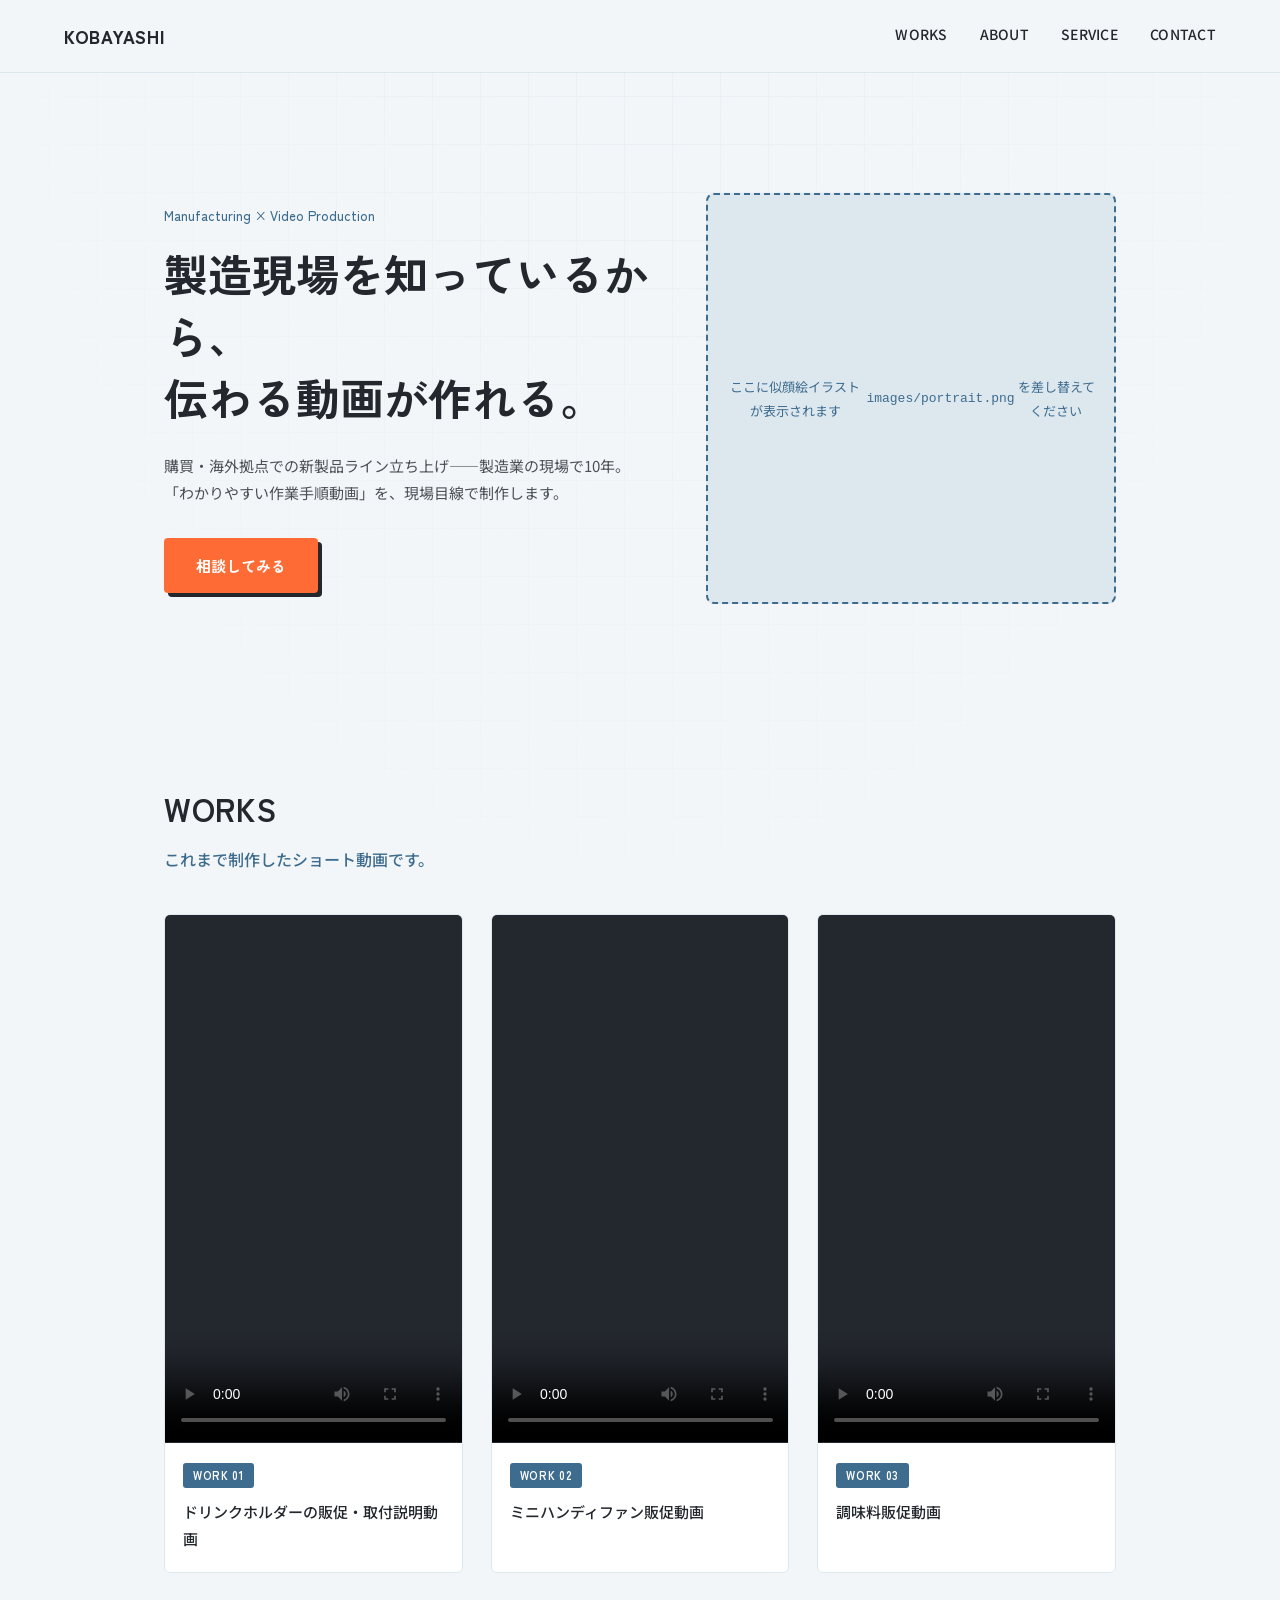
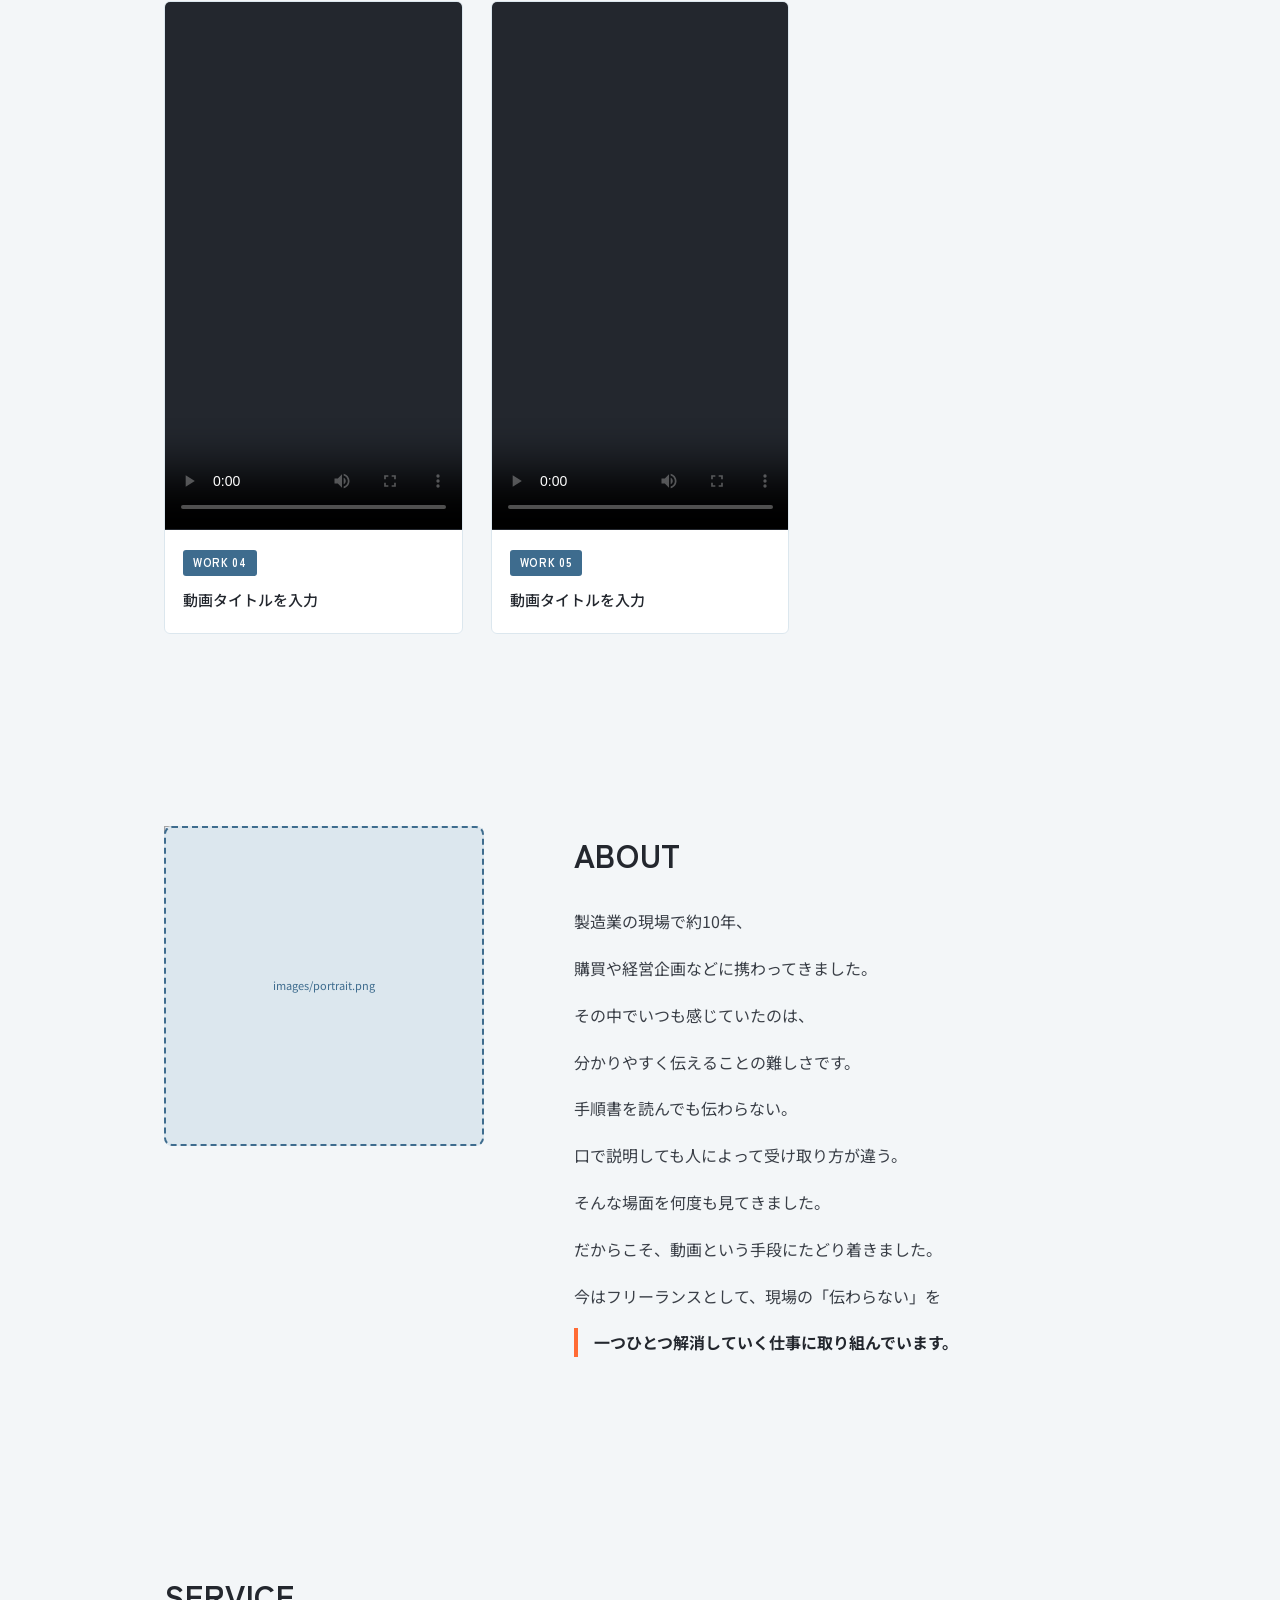
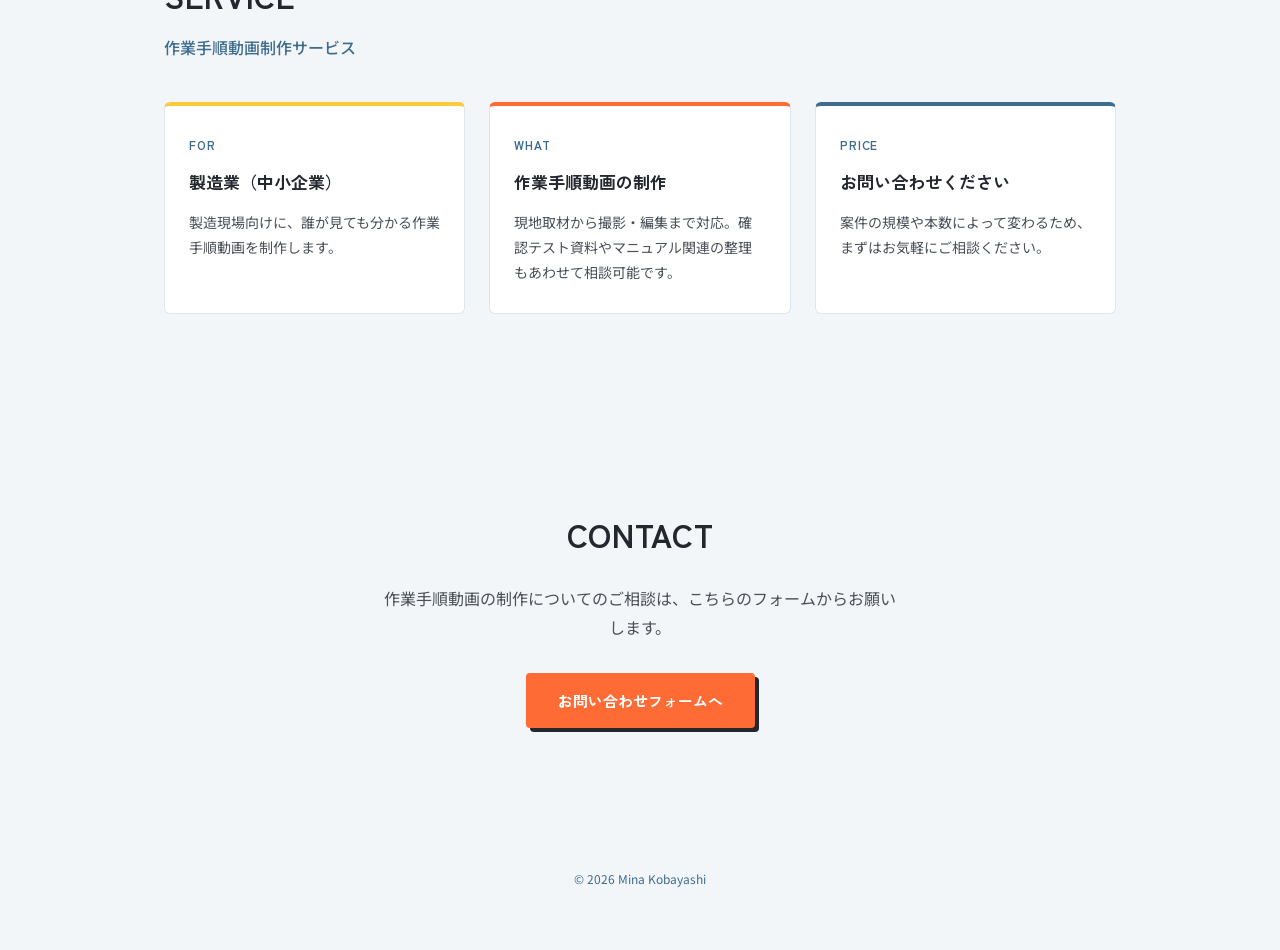
==== index.html @ c39184e1 "Add files via upload" ====
<!DOCTYPE html>
<html lang="ja">
<head>
<meta charset="UTF-8">
<meta name="viewport" content="width=device-width, initial-scale=1.0">
<title>Standard Reel｜製造業向け動画制作</title>
<meta name="description" content="製造現場を知っているから、伝わる動画が作れる。製造業向けに作業手順動画を制作しています。">
<link rel="preconnect" href="https://fonts.googleapis.com">
<link rel="preconnect" href="https://fonts.gstatic.com" crossorigin>
<link href="https://fonts.googleapis.com/css2?family=Zen+Kaku+Gothic+New:wght@500;700;900&family=Noto+Sans+JP:wght@400;500;700&display=swap" rel="stylesheet">
<link rel="stylesheet" href="style.css">
</head>
<body>

<div class="grid-bg" aria-hidden="true"></div>

<header class="site-header">
  <a href="#top" class="logo">KOBAYASHI</a>
  <nav class="site-nav">
    <a href="#works">WORKS</a>
    <a href="#about">ABOUT</a>
    <a href="#service">SERVICE</a>
    <a href="#contact">CONTACT</a>
  </nav>
  <button class="nav-toggle" aria-label="メニューを開く" aria-expanded="false">
    <span></span><span></span><span></span>
  </button>
</header>

<main>

  <!-- ===== HERO ===== -->
  <section id="top" class="hero">
    <div class="hero-text">
      <p class="hero-eyebrow">Manufacturing × Video Production</p>
      <h1>製造現場を知っているから、<br>伝わる動画が作れる。</h1>
      <p class="hero-sub">購買・海外拠点での新製品ライン立ち上げ——製造業の現場で10年。<br>「わかりやすい作業手順動画」を、現場目線で制作します。</p>
      <a href="#contact" class="btn btn-primary">相談してみる</a>
    </div>
    <div class="hero-portrait">
      <!-- 似顔絵はここに差し替えてください： images/portrait.png -->
      <img src="images/portrait.png" alt="似顔絵イラスト" class="portrait-img" onerror="this.parentElement.classList.add('portrait-missing')">
      <div class="portrait-placeholder-note">ここに似顔絵イラストが表示されます<br><code>images/portrait.png</code> を差し替えてください</div>
    </div>
  </section>

  <!-- ===== WORKS ===== -->
  <section id="works" class="works">
    <div class="section-head">
      <h2>WORKS</h2>
      <p>これまで制作したショート動画です。</p>
    </div>

    <div class="works-grid">
      <!-- 動画カードは videos/work01.mp4 〜 work07.mp4 を差し替えてください。タイトルとタグも自由に書き換えられます -->

      <article class="work-card">
        <video controls preload="metadata" poster="images/work01-poster.jpg">
          <source src="videos/work01.mp4" type="video/mp4">
        </video>
        <div class="work-card-body">
          <span class="work-tag">WORK 01</span>
          <h3>ドリンクホルダーの販促・取付説明動画</h3>
        </div>
      </article>

      <article class="work-card">
        <video controls preload="metadata" poster="images/work02-poster.jpg">
          <source src="videos/work02.mp4" type="video/mp4">
        </video>
        <div class="work-card-body">
          <span class="work-tag">WORK 02</span>
          <h3>ミニハンディファン販促動画</h3>
        </div>
      </article>

      <article class="work-card">
        <video controls preload="metadata" poster="images/work03-poster.jpg">
          <source src="videos/work03.mp4" type="video/mp4">
        </video>
        <div class="work-card-body">
          <span class="work-tag">WORK 03</span>
          <h3>調味料販促動画</h3>
        </div>
      </article>

      <article class="work-card">
        <video controls preload="metadata" poster="images/work04-poster.jpg">
          <source src="videos/work04.mp4" type="video/mp4">
        </video>
        <div class="work-card-body">
          <span class="work-tag">WORK 04</span>
          <h3>動画タイトルを入力</h3>
        </div>
      </article>

      <article class="work-card">
        <video controls preload="metadata" poster="images/work05-poster.jpg">
          <source src="videos/work05.mp4" type="video/mp4">
        </video>
        <div class="work-card-body">
          <span class="work-tag">WORK 05</span>
          <h3>動画タイトルを入力</h3>
        </div>
      </article>


    </div>
  </section>

  <!-- ===== ABOUT ===== -->
  <section id="about" class="about">
    <div class="about-portrait">
      <img src="images/portrait.png" alt="小林美奈の似顔絵イラスト" class="portrait-img-small" onerror="this.parentElement.classList.add('portrait-missing')">
      <div class="portrait-placeholder-note">images/portrait.png</div>
    </div>
    <div class="about-text">
      <h2>ABOUT</h2>
      <p>製造業の現場で約10年、</p>
      <p>購買や経営企画などに携わってきました。</p>
      <p>その中でいつも感じていたのは、</p>
      <p>分かりやすく伝えることの難しさです。</p>
      <p>手順書を読んでも伝わらない。</p>
      <p>口で説明しても人によって受け取り方が違う。</p>
      <p>そんな場面を何度も見てきました。</p>
      <p>だからこそ、動画という手段にたどり着きました。</p>
      <p>今はフリーランスとして、現場の「伝わらない」を</p>
      <p>一つひとつ解消していく仕事に取り組んでいます。</p>
    </div>
  </section>

  <!-- ===== SERVICE ===== -->
  <section id="service" class="service">
    <div class="section-head">
      <h2>SERVICE</h2>
      <p>作業手順動画制作サービス</p>
    </div>
    <div class="service-grid">
      <div class="service-card">
        <span class="service-tag">FOR</span>
        <h3>製造業（中小企業）</h3>
        <p>製造現場向けに、誰が見ても分かる作業手順動画を制作します。</p>
      </div>
      <div class="service-card">
        <span class="service-tag">WHAT</span>
        <h3>作業手順動画の制作</h3>
        <p>現地取材から撮影・編集まで対応。確認テスト資料やマニュアル関連の整理もあわせて相談可能です。</p>
      </div>
      <div class="service-card">
        <span class="service-tag">PRICE</span>
        <h3>お問い合わせください</h3>
        <p>案件の規模や本数によって変わるため、まずはお気軽にご相談ください。</p>
      </div>
    </div>
  </section>

  <!-- ===== CONTACT ===== -->
  <section id="contact" class="contact">
    <h2>CONTACT</h2>
    <p>作業手順動画の制作についてのご相談は、こちらのフォームからお願いします。</p>
    <!-- お問い合わせフォーム -->
    <a href="https://docs.google.com/forms/d/e/1FAIpQLSdE03C8UhmezQunBid7l3t6EnkuPhD__vyqmj5fU75oc5OnWA/viewform?usp=dialog" class="btn btn-primary" target="_blank" rel="noopener">お問い合わせフォームへ</a>
  </section>

</main>

<footer class="site-footer">
  <p>&copy; 2026 Mina Kobayashi</p>
</footer>

<script src="script.js"></script>
</body>
</html>
---- style.css ----
/* ===================================================
   Design tokens
   =================================================== */
:root {
  --bg: #F3F6F8;
  --ink: #23272E;
  --blue: #3E6C8E;
  --blue-soft: #DCE7EE;
  --yellow: #FFC93C;
  --orange: #FF6B35;
  --white: #FFFFFF;

  --font-display: "Zen Kaku Gothic New", "Noto Sans JP", sans-serif;
  --font-body: "Noto Sans JP", sans-serif;

  --max-width: 1080px;
  --gutter: clamp(20px, 5vw, 64px);
}

* { box-sizing: border-box; }

html { scroll-behavior: smooth; }

@media (prefers-reduced-motion: reduce) {
  html { scroll-behavior: auto; }
  * { animation-duration: 0.01ms !important; transition-duration: 0.01ms !important; }
}

body {
  margin: 0;
  background: var(--bg);
  color: var(--ink);
  font-family: var(--font-body);
  line-height: 1.8;
  font-size: 16px;
  -webkit-font-smoothing: antialiased;
}

h1, h2, h3 {
  font-family: var(--font-display);
  font-weight: 700;
  margin: 0;
}

a {
  color: inherit;
}

img { max-width: 100%; display: block; }

/* ===================================================
   Blueprint grid background
   =================================================== */
.grid-bg {
  position: fixed;
  inset: 0;
  z-index: -1;
  pointer-events: none;
  background-image:
    linear-gradient(var(--blue-soft) 1px, transparent 1px),
    linear-gradient(90deg, var(--blue-soft) 1px, transparent 1px);
  background-size: 48px 48px;
  opacity: 0.45;
  -webkit-mask-image: radial-gradient(ellipse at top, black 0%, transparent 75%);
  mask-image: radial-gradient(ellipse at top, black 0%, transparent 75%);
}

/* ===================================================
   Header
   =================================================== */
.site-header {
  position: sticky;
  top: 0;
  z-index: 100;
  display: flex;
  align-items: center;
  justify-content: space-between;
  padding: 20px var(--gutter);
  background: rgba(243, 246, 248, 0.85);
  backdrop-filter: blur(8px);
  border-bottom: 1px solid var(--blue-soft);
}

.logo {
  font-family: var(--font-display);
  font-weight: 900;
  font-size: 18px;
  letter-spacing: 0.04em;
  text-decoration: none;
  color: var(--ink);
}

.site-nav {
  display: flex;
  gap: 32px;
}

.site-nav a {
  text-decoration: none;
  font-weight: 500;
  font-size: 14px;
  letter-spacing: 0.02em;
  position: relative;
  padding-bottom: 4px;
}

.site-nav a::after {
  content: "";
  position: absolute;
  left: 0;
  bottom: 0;
  width: 0%;
  height: 2px;
  background: var(--orange);
  transition: width 0.25s ease;
}

.site-nav a:hover::after,
.site-nav a:focus-visible::after {
  width: 100%;
}

.nav-toggle {
  display: none;
  flex-direction: column;
  gap: 5px;
  background: none;
  border: none;
  cursor: pointer;
  padding: 8px;
}

.nav-toggle span {
  width: 22px;
  height: 2px;
  background: var(--ink);
}

/* ===================================================
   Hero
   =================================================== */
.hero {
  max-width: var(--max-width);
  margin: 0 auto;
  padding: clamp(48px, 10vw, 120px) var(--gutter) clamp(40px, 8vw, 80px);
  display: grid;
  grid-template-columns: 1.1fr 0.9fr;
  gap: 40px;
  align-items: center;
}

.hero-eyebrow {
  font-family: var(--font-display);
  font-size: 13px;
  font-weight: 500;
  color: var(--blue);
  margin: 0 0 16px;
}

.hero h1 {
  font-size: clamp(28px, 4vw, 44px);
  line-height: 1.4;
  margin-bottom: 24px;
}

.hero-sub {
  font-size: 15px;
  color: #4A5058;
  margin-bottom: 32px;
}

.btn {
  display: inline-block;
  padding: 14px 32px;
  border-radius: 4px;
  text-decoration: none;
  font-weight: 700;
  font-family: var(--font-display);
  font-size: 15px;
  transition: transform 0.15s ease, box-shadow 0.15s ease;
}

.btn-primary {
  background: var(--orange);
  color: var(--white);
  box-shadow: 4px 4px 0 var(--ink);
}

.btn-primary:hover {
  transform: translate(-2px, -2px);
  box-shadow: 6px 6px 0 var(--ink);
}

.hero-portrait {
  position: relative;
  aspect-ratio: 1 / 1;
  display: flex;
  align-items: center;
  justify-content: center;
  animation: float-in 0.9s ease-out both;
}

@keyframes float-in {
  from { opacity: 0; transform: translateY(18px); }
  to { opacity: 1; transform: translateY(0); }
}

.portrait-img {
  width: 100%;
  height: 100%;
  object-fit: contain;
}

.portrait-placeholder-note {
  display: none;
  position: absolute;
  inset: 0;
  align-items: center;
  justify-content: center;
  text-align: center;
  font-size: 13px;
  color: var(--blue);
  background: var(--blue-soft);
  border: 2px dashed var(--blue);
  border-radius: 8px;
  padding: 16px;
}

.portrait-missing .portrait-img { display: none; }
.portrait-missing .portrait-placeholder-note { display: flex; }

/* ===================================================
   Section shared
   =================================================== */
main section {
  max-width: var(--max-width);
  margin: 0 auto;
  padding: clamp(48px, 8vw, 96px) var(--gutter);
}

.section-head {
  margin-bottom: 40px;
}

.section-head h2,
.about h2,
.contact h2 {
  font-size: clamp(24px, 3vw, 32px);
  letter-spacing: 0.02em;
}

.section-head p {
  color: var(--blue);
  font-weight: 500;
  margin-top: 8px;
}

/* ===================================================
   Works
   =================================================== */
.works-grid {
  display: grid;
  grid-template-columns: repeat(auto-fill, minmax(260px, 1fr));
  gap: 28px;
}

.work-card {
  background: var(--white);
  border: 1px solid var(--blue-soft);
  border-radius: 6px;
  overflow: hidden;
}

.work-card video {
  width: 100%;
  aspect-ratio: 9 / 16;
  background: var(--ink);
  display: block;
}

.work-card-body {
  padding: 16px 18px 20px;
}

.work-tag {
  display: inline-block;
  font-family: var(--font-display);
  font-size: 11px;
  font-weight: 700;
  letter-spacing: 0.06em;
  color: var(--white);
  background: var(--blue);
  padding: 3px 10px;
  border-radius: 3px;
  margin-bottom: 10px;
}

.work-card h3 {
  font-size: 15px;
  font-weight: 500;
  font-family: var(--font-body);
}

/* ===================================================
   About
   =================================================== */
.about {
  display: grid;
  grid-template-columns: 0.8fr 1.2fr;
  gap: 48px;
  align-items: start;
}

.about-portrait {
  position: relative;
  aspect-ratio: 1 / 1;
  max-width: 320px;
}

.portrait-img-small {
  width: 100%;
  height: 100%;
  object-fit: contain;
}

.about-portrait .portrait-placeholder-note {
  font-size: 11px;
}

.about-text h2 { margin-bottom: 24px; }

.about-text p {
  color: #3A3F47;
  margin: 0 0 18px;
  max-width: 46ch;
}

.about-text p:last-child {
  font-weight: 700;
  color: var(--ink);
  border-left: 4px solid var(--orange);
  padding-left: 16px;
}

/* ===================================================
   Service
   =================================================== */
.service-grid {
  display: grid;
  grid-template-columns: repeat(auto-fit, minmax(240px, 1fr));
  gap: 24px;
}

.service-card {
  background: var(--white);
  border: 1px solid var(--blue-soft);
  border-top: 4px solid var(--yellow);
  border-radius: 6px;
  padding: 28px 24px;
}

.service-card:nth-child(2) { border-top-color: var(--orange); }
.service-card:nth-child(3) { border-top-color: var(--blue); }

.service-tag {
  display: block;
  font-family: var(--font-display);
  font-size: 12px;
  font-weight: 700;
  letter-spacing: 0.08em;
  color: var(--blue);
  margin-bottom: 12px;
}

.service-card h3 {
  font-size: 17px;
  margin-bottom: 12px;
}

.service-card p {
  font-size: 14px;
  color: #4A5058;
  margin: 0;
}

/* ===================================================
   Contact
   =================================================== */
.contact {
  text-align: center;
  max-width: 640px;
}

.contact p {
  margin: 20px 0 32px;
  color: #4A5058;
}

/* ===================================================
   Footer
   =================================================== */
.site-footer {
  text-align: center;
  padding: 32px var(--gutter) 48px;
  font-size: 12px;
  color: var(--blue);
}

/* ===================================================
   Responsive
   =================================================== */
@media (max-width: 760px) {
  .site-nav { display: none; }
  .nav-toggle { display: flex; }

  .site-nav.open {
    display: flex;
    flex-direction: column;
    position: absolute;
    top: 100%;
    left: 0;
    right: 0;
    background: var(--bg);
    padding: 20px var(--gutter) 28px;
    border-bottom: 1px solid var(--blue-soft);
    gap: 18px;
  }

  .hero {
    grid-template-columns: 1fr;
  }

  .hero-portrait {
    order: -1;
    max-width: 280px;
    margin: 0 auto;
  }

  .about {
    grid-template-columns: 1fr;
  }

  .about-portrait {
    margin: 0 auto;
  }
}
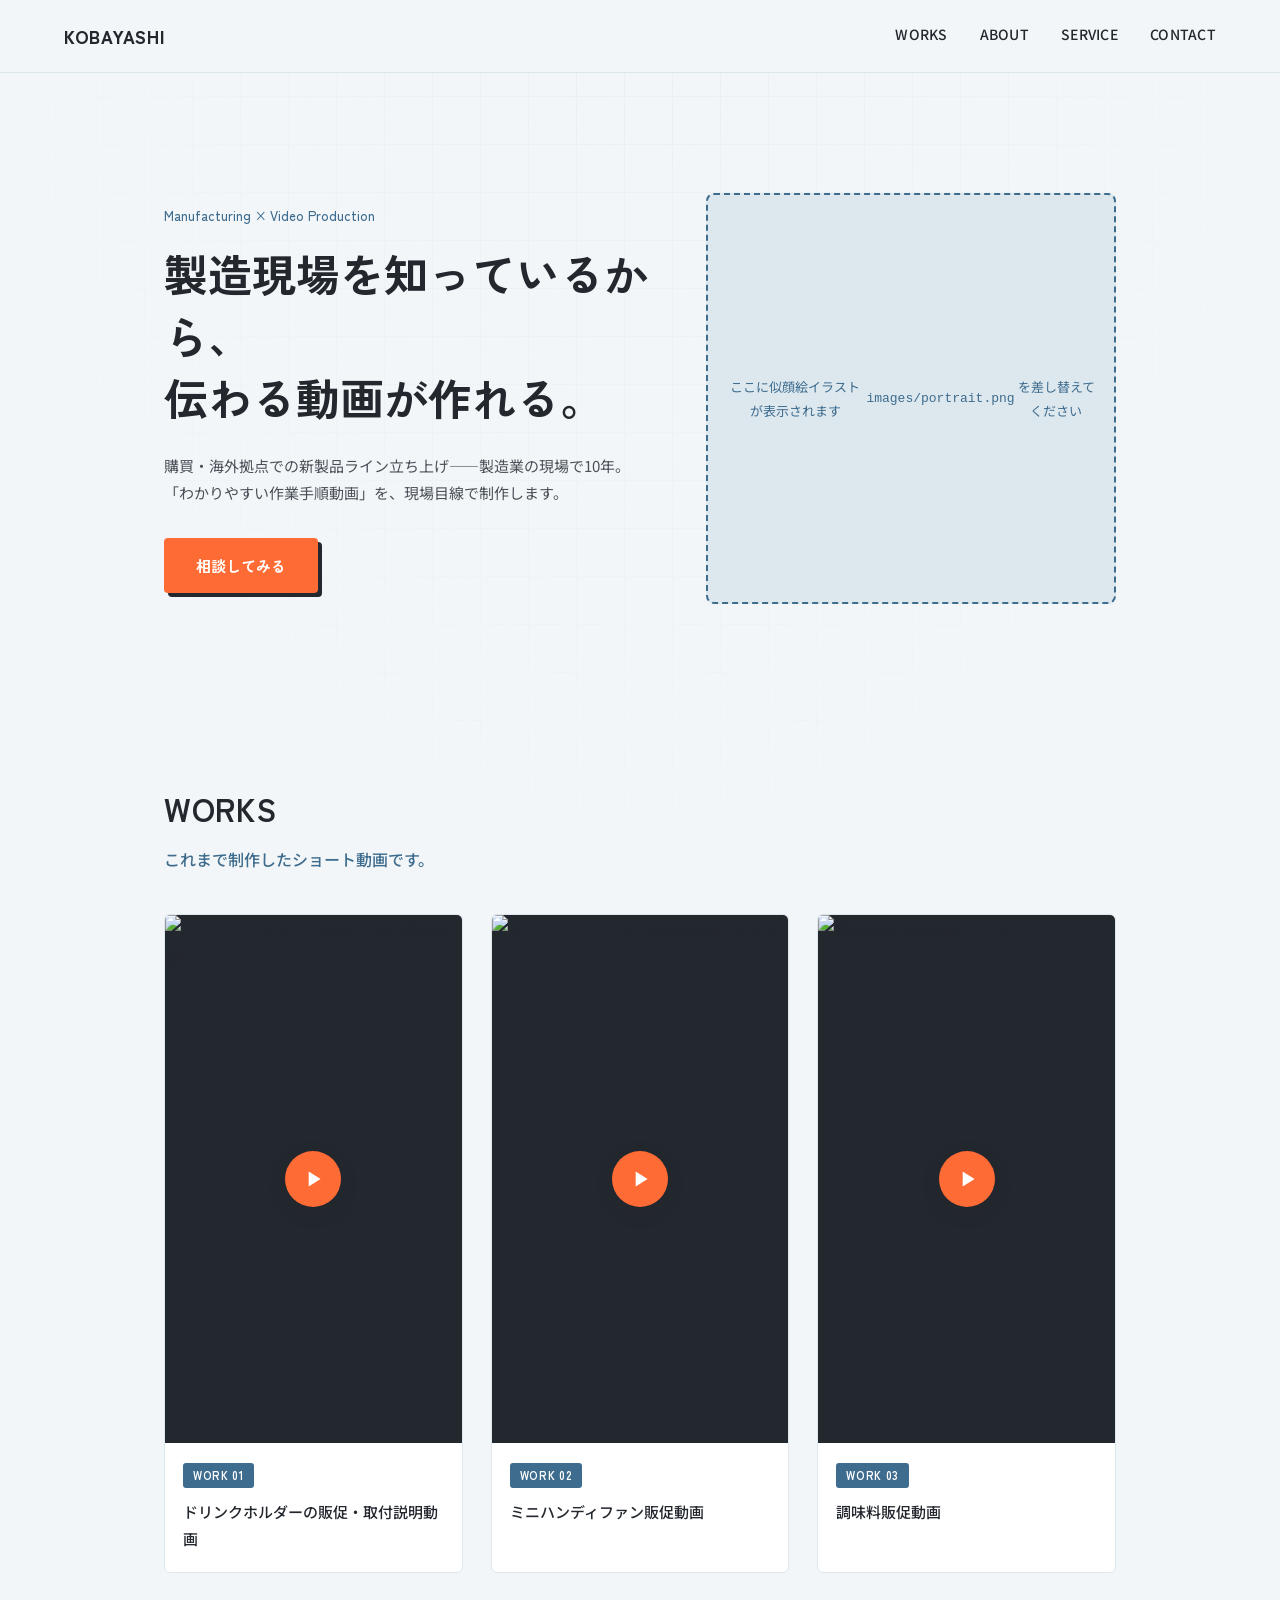
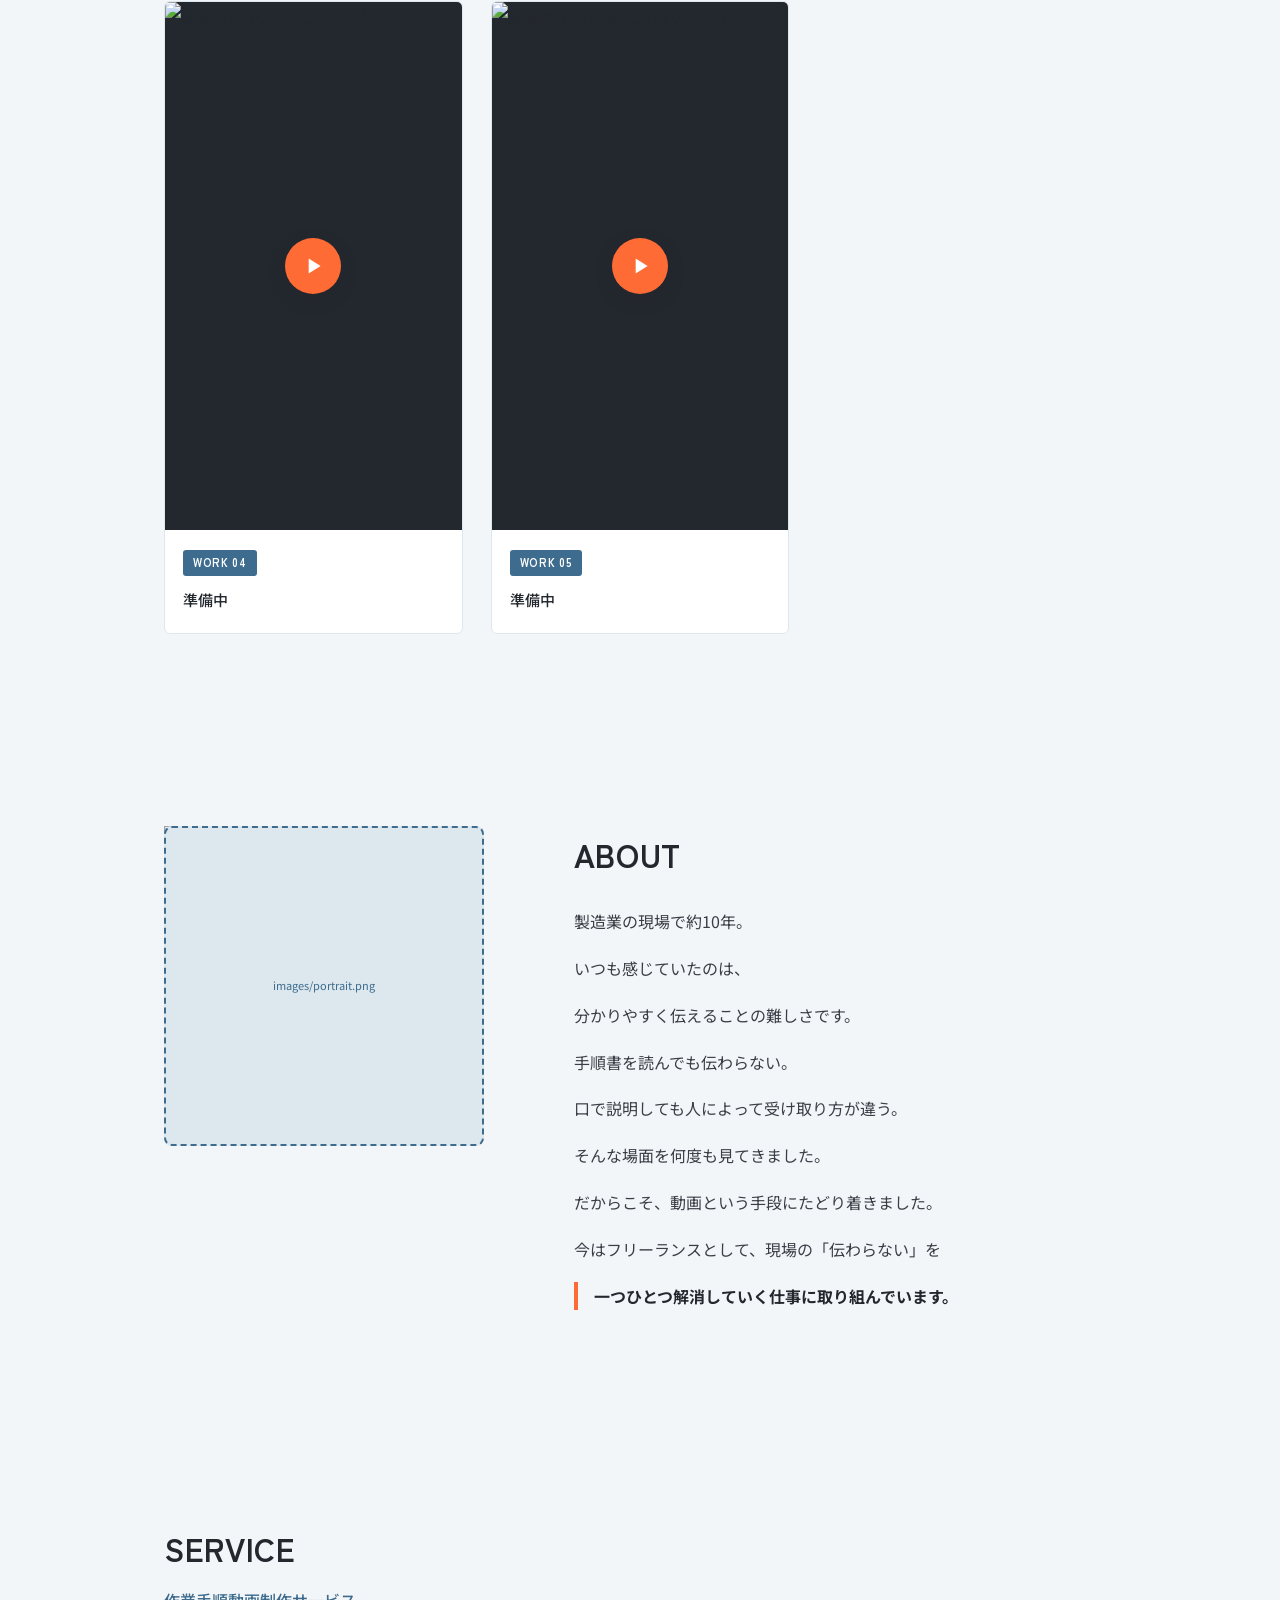
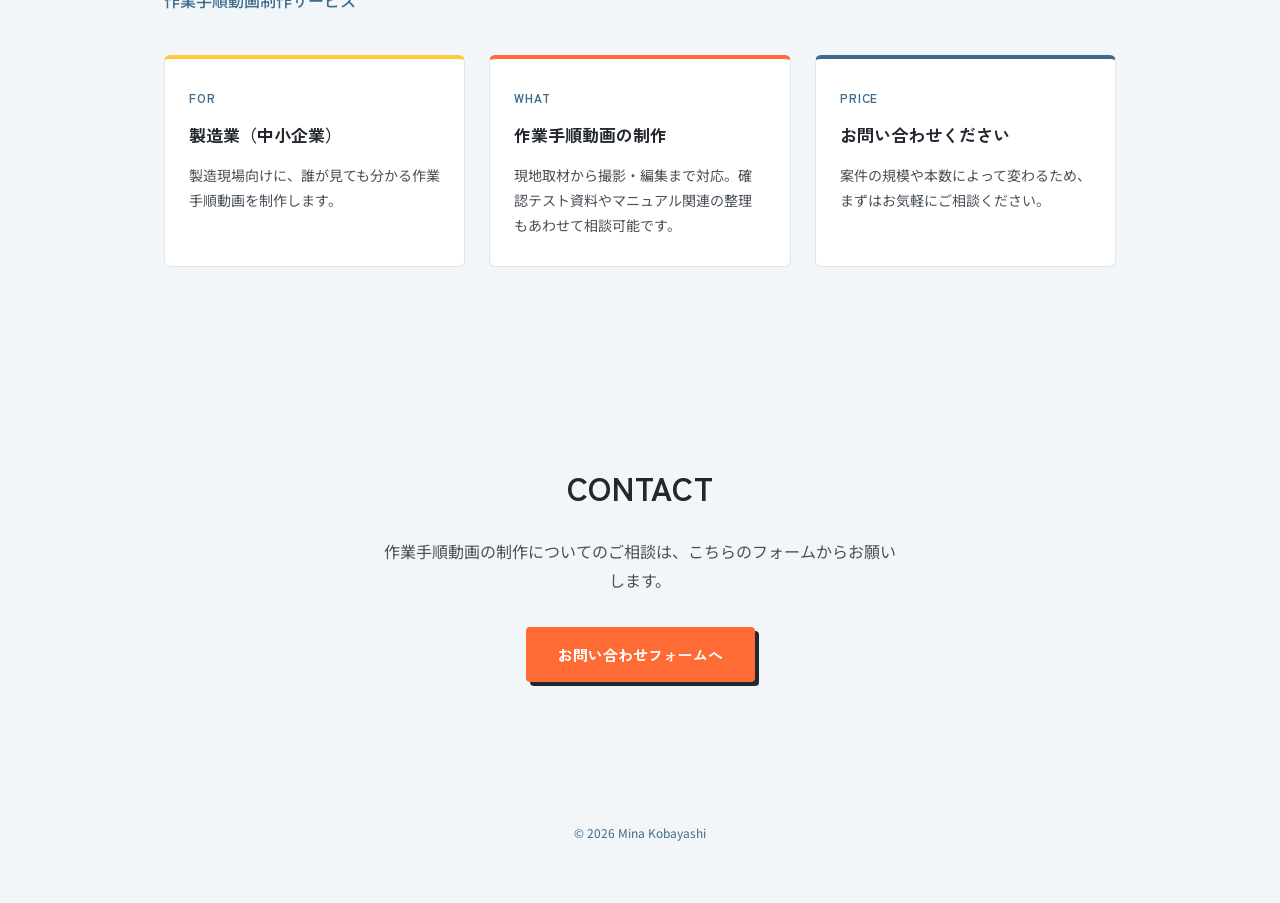
==== commit 3cca83cd: "Add files via upload" ====
--- a/index.html
+++ b/index.html
@@ -52,12 +52,17 @@
     </div>
 
     <div class="works-grid">
-      <!-- 動画カードは videos/work01.mp4 〜 work07.mp4 を差し替えてください。タイトルとタグも自由に書き換えられます -->
+      <!-- 動画カードの追加・削除は、<article class="work-card">〜</article> のかたまりごとコピー／削除してください -->
+      <!-- data-youtube-id には、YouTubeの限定公開URLの「v=」より後ろの文字列を入れてください（例：https://www.youtube.com/watch?v=ABCDE12345 なら ABCDE12345） -->
+      <!-- サムネイル画像は images フォルダに work01-thumb.jpg のように保存してください -->
 
       <article class="work-card">
-        <video controls preload="metadata" poster="images/work01-poster.jpg">
-          <source src="videos/work01.mp4" type="video/mp4">
-        </video>
+        <div class="work-thumb" data-youtube-id="nQeyRs8uisY?feature=share">
+          <img src="images/work01-thumb.jpg" alt="ドリンクホルダーの販促・取付説明動画のサムネイル" class="work-thumb-img">
+          <button class="play-btn" type="button" aria-label="動画を再生">
+            <svg viewBox="0 0 24 24" width="26" height="26"><path d="M8 5v14l11-7z" fill="currentColor"/></svg>
+          </button>
+        </div>
         <div class="work-card-body">
           <span class="work-tag">WORK 01</span>
           <h3>ドリンクホルダーの販促・取付説明動画</h3>
@@ -65,9 +70,12 @@
       </article>
 
       <article class="work-card">
-        <video controls preload="metadata" poster="images/work02-poster.jpg">
-          <source src="videos/work02.mp4" type="video/mp4">
-        </video>
+        <div class="work-thumb" data-youtube-id="kOP6MKqH3wU?feature=share">
+          <img src="images/work02-thumb.jpg" alt="ミニハンディファン販促動画のサムネイル" class="work-thumb-img">
+          <button class="play-btn" type="button" aria-label="動画を再生">
+            <svg viewBox="0 0 24 24" width="26" height="26"><path d="M8 5v14l11-7z" fill="currentColor"/></svg>
+          </button>
+        </div>
         <div class="work-card-body">
           <span class="work-tag">WORK 02</span>
           <h3>ミニハンディファン販促動画</h3>
@@ -75,9 +83,12 @@
       </article>
 
       <article class="work-card">
-        <video controls preload="metadata" poster="images/work03-poster.jpg">
-          <source src="videos/work03.mp4" type="video/mp4">
-        </video>
+        <div class="work-thumb" data-youtube-id="UaZaHld_55E?feature=share">
+          <img src="images/work03-thumb.jpg" alt="調味料販促動画のサムネイル" class="work-thumb-img">
+          <button class="play-btn" type="button" aria-label="動画を再生">
+            <svg viewBox="0 0 24 24" width="26" height="26"><path d="M8 5v14l11-7z" fill="currentColor"/></svg>
+          </button>
+        </div>
         <div class="work-card-body">
           <span class="work-tag">WORK 03</span>
           <h3>調味料販促動画</h3>
@@ -85,25 +96,30 @@
       </article>
 
       <article class="work-card">
-        <video controls preload="metadata" poster="images/work04-poster.jpg">
-          <source src="videos/work04.mp4" type="video/mp4">
-        </video>
+        <div class="work-thumb" data-youtube-id="YOUTUBE_ID_04">
+          <img src="images/work04-thumb.jpg" alt="動画タイトルを入力のサムネイル" class="work-thumb-img">
+          <button class="play-btn" type="button" aria-label="動画を再生">
+            <svg viewBox="0 0 24 24" width="26" height="26"><path d="M8 5v14l11-7z" fill="currentColor"/></svg>
+          </button>
+        </div>
         <div class="work-card-body">
           <span class="work-tag">WORK 04</span>
-          <h3>動画タイトルを入力</h3>
+          <h3>準備中</h3>
         </div>
       </article>
 
       <article class="work-card">
-        <video controls preload="metadata" poster="images/work05-poster.jpg">
-          <source src="videos/work05.mp4" type="video/mp4">
-        </video>
+        <div class="work-thumb" data-youtube-id="YOUTUBE_ID_05">
+          <img src="images/work05-thumb.jpg" alt="動画タイトルを入力のサムネイル" class="work-thumb-img">
+          <button class="play-btn" type="button" aria-label="動画を再生">
+            <svg viewBox="0 0 24 24" width="26" height="26"><path d="M8 5v14l11-7z" fill="currentColor"/></svg>
+          </button>
+        </div>
         <div class="work-card-body">
           <span class="work-tag">WORK 05</span>
-          <h3>動画タイトルを入力</h3>
+          <h3>準備中</h3>
         </div>
       </article>
-
 
     </div>
   </section>
@@ -116,9 +132,8 @@
     </div>
     <div class="about-text">
       <h2>ABOUT</h2>
-      <p>製造業の現場で約10年、</p>
-      <p>購買や経営企画などに携わってきました。</p>
-      <p>その中でいつも感じていたのは、</p>
+      <p>製造業の現場で約10年。</p>
+      <p>いつも感じていたのは、</p>
       <p>分かりやすく伝えることの難しさです。</p>
       <p>手順書を読んでも伝わらない。</p>
       <p>口で説明しても人によって受け取り方が違う。</p>
--- a/style.css
+++ b/style.css
@@ -271,10 +271,54 @@
   overflow: hidden;
 }
 
-.work-card video {
+.work-thumb {
+  position: relative;
   width: 100%;
   aspect-ratio: 9 / 16;
   background: var(--ink);
+  overflow: hidden;
+  cursor: pointer;
+}
+
+.work-thumb-img {
+  width: 100%;
+  height: 100%;
+  object-fit: cover;
+  display: block;
+  transition: transform 0.3s ease;
+}
+
+.work-thumb:hover .work-thumb-img {
+  transform: scale(1.05);
+}
+
+.play-btn {
+  position: absolute;
+  top: 50%;
+  left: 50%;
+  transform: translate(-50%, -50%);
+  width: 56px;
+  height: 56px;
+  border-radius: 50%;
+  border: none;
+  background: var(--orange);
+  color: var(--white);
+  display: flex;
+  align-items: center;
+  justify-content: center;
+  box-shadow: 0 6px 16px rgba(35, 39, 46, 0.3);
+  cursor: pointer;
+  transition: transform 0.15s ease;
+}
+
+.work-thumb:hover .play-btn {
+  transform: translate(-50%, -50%) scale(1.08);
+}
+
+.work-thumb iframe {
+  width: 100%;
+  height: 100%;
+  border: 0;
   display: block;
 }
 
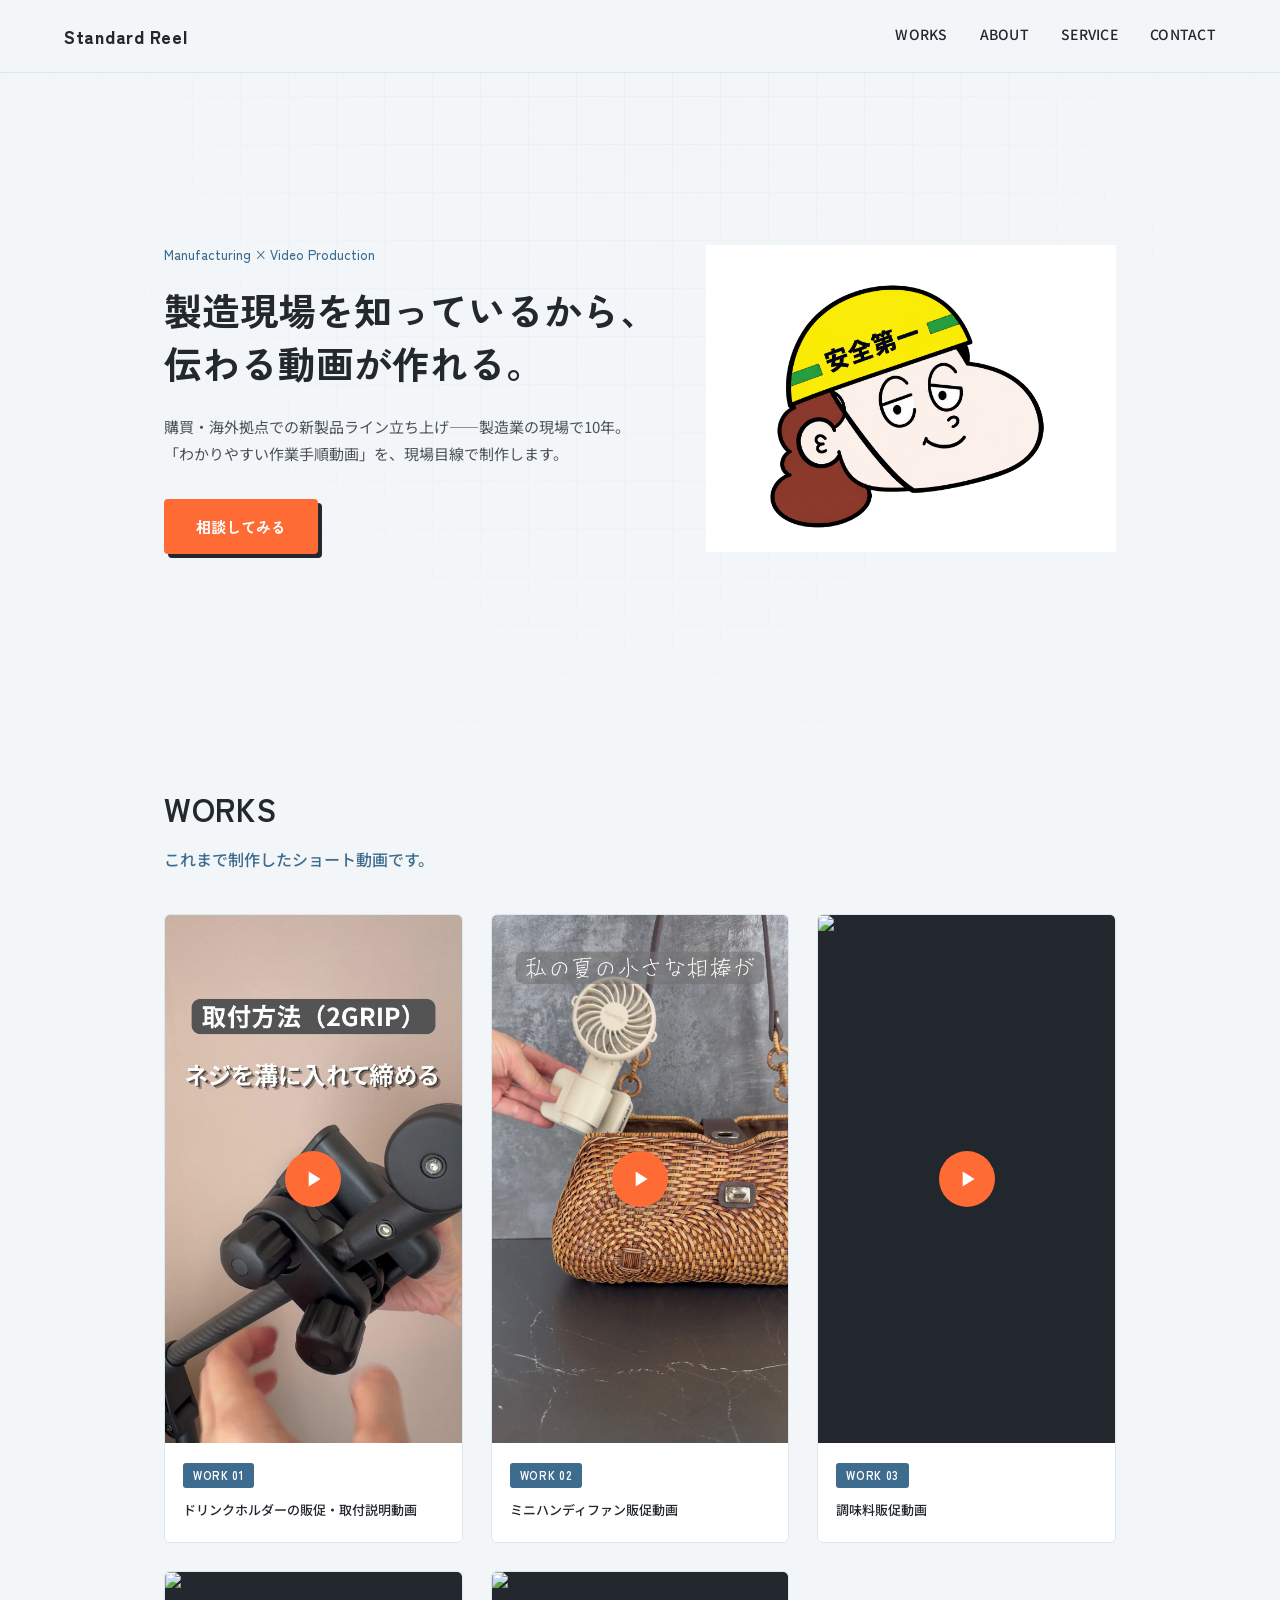
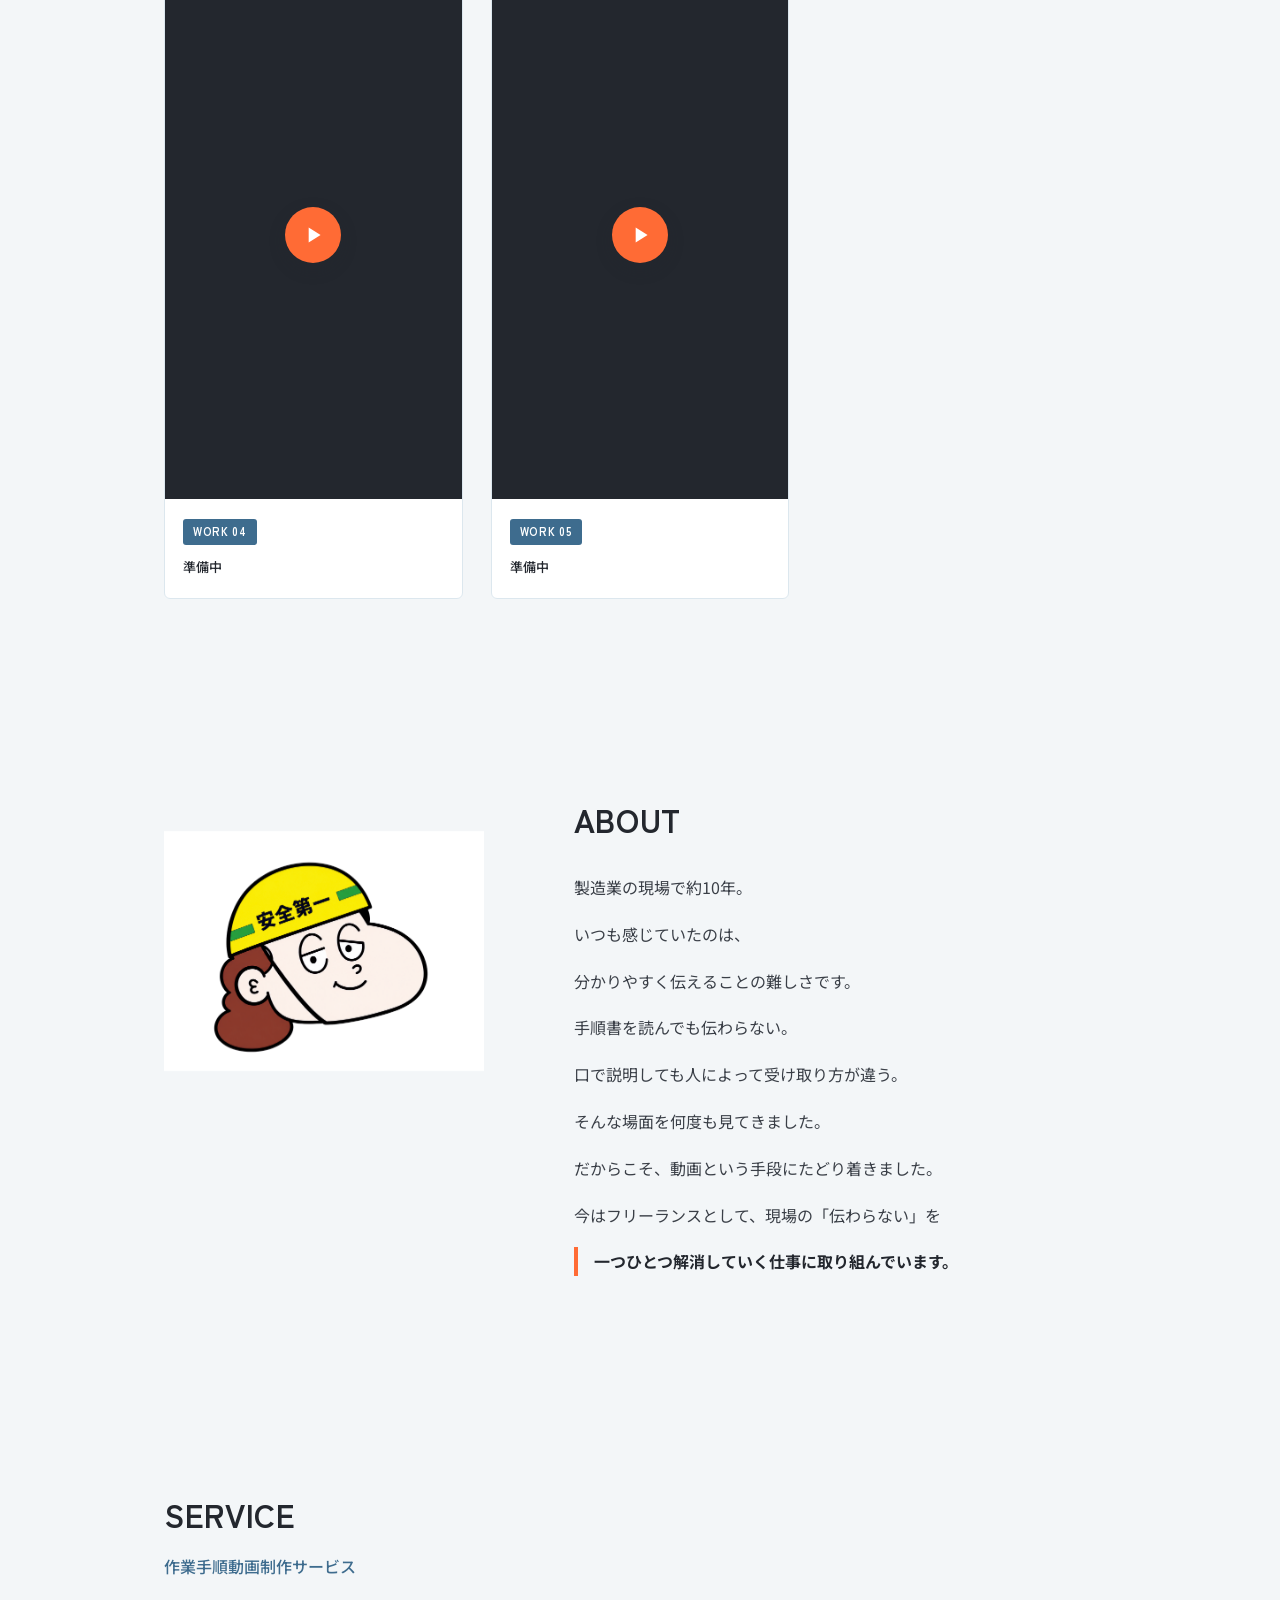
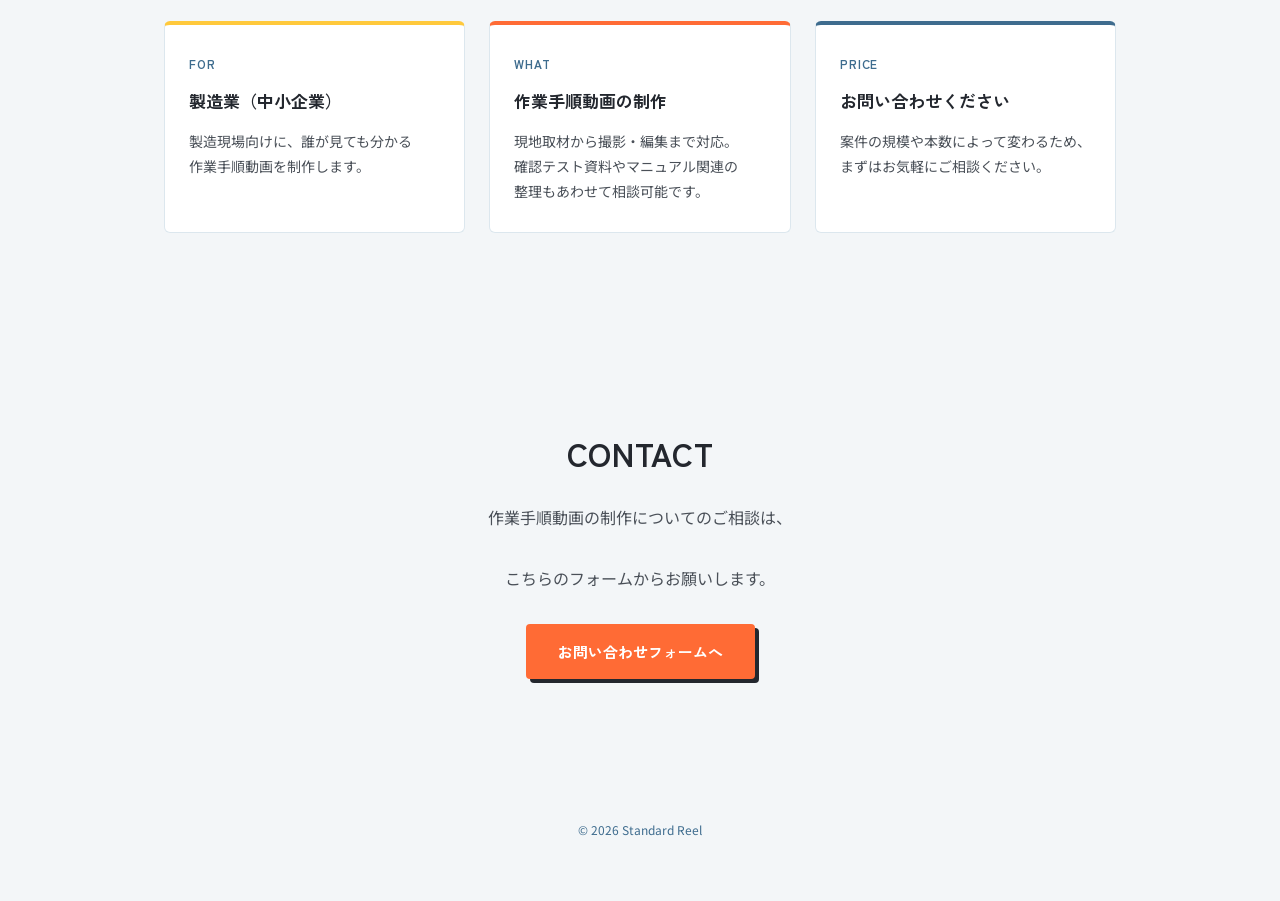
==== commit db3f01da: "Add files via upload" ====
--- a/index.html
+++ b/index.html
@@ -15,7 +15,7 @@
 <div class="grid-bg" aria-hidden="true"></div>
 
 <header class="site-header">
-  <a href="#top" class="logo">KOBAYASHI</a>
+  <a href="#top" class="logo">Standard Reel</a>
   <nav class="site-nav">
     <a href="#works">WORKS</a>
     <a href="#about">ABOUT</a>
@@ -154,12 +154,15 @@
       <div class="service-card">
         <span class="service-tag">FOR</span>
         <h3>製造業（中小企業）</h3>
-        <p>製造現場向けに、誰が見ても分かる作業手順動画を制作します。</p>
+        <p>製造現場向けに、誰が見ても分かる</p>
+        <p>作業手順動画を制作します。</p>
       </div>
       <div class="service-card">
         <span class="service-tag">WHAT</span>
         <h3>作業手順動画の制作</h3>
-        <p>現地取材から撮影・編集まで対応。確認テスト資料やマニュアル関連の整理もあわせて相談可能です。</p>
+        <p>現地取材から撮影・編集まで対応。</p>
+        <p>確認テスト資料やマニュアル関連の</p>
+        <p>整理もあわせて相談可能です。</p>
       </div>
       <div class="service-card">
         <span class="service-tag">PRICE</span>
@@ -172,7 +175,8 @@
   <!-- ===== CONTACT ===== -->
   <section id="contact" class="contact">
     <h2>CONTACT</h2>
-    <p>作業手順動画の制作についてのご相談は、こちらのフォームからお願いします。</p>
+    <p>作業手順動画の制作についてのご相談は、</p>
+    <p>こちらのフォームからお願いします。</p>
     <!-- お問い合わせフォーム -->
     <a href="https://docs.google.com/forms/d/e/1FAIpQLSdE03C8UhmezQunBid7l3t6EnkuPhD__vyqmj5fU75oc5OnWA/viewform?usp=dialog" class="btn btn-primary" target="_blank" rel="noopener">お問い合わせフォームへ</a>
   </section>
@@ -180,7 +184,7 @@
 </main>
 
 <footer class="site-footer">
-  <p>&copy; 2026 Mina Kobayashi</p>
+  <p>&copy; 2026 Standard Reel</p>
 </footer>
 
 <script src="script.js"></script>
--- a/style.css
+++ b/style.css
@@ -158,7 +158,7 @@
 }
 
 .hero h1 {
-  font-size: clamp(28px, 4vw, 44px);
+  font-size: clamp(24px, 4vw, 38px);
   line-height: 1.4;
   margin-bottom: 24px;
 }
@@ -340,7 +340,7 @@
 }
 
 .work-card h3 {
-  font-size: 15px;
+  font-size: 13px;
   font-weight: 500;
   font-family: var(--font-body);
 }
